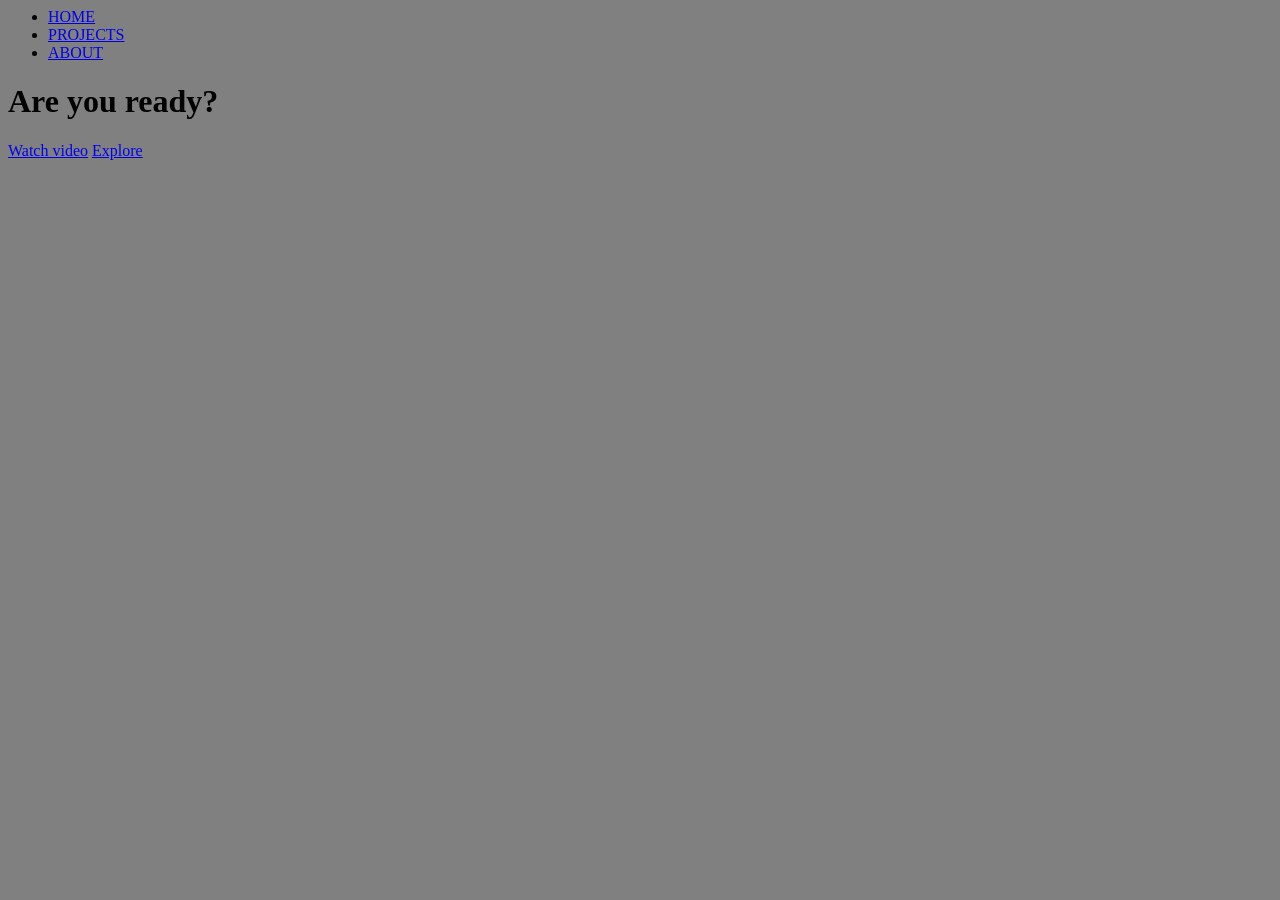
==== index.html @ d8e34d79 "added a text" ====
<html>
<header>
    <title>My Portfolio</title>
    <link rel="stylesheet" type="text/css" href="Portfolio.css"/>  
    </head>
<body>
    <header>
          <div class="row">
              <ul class="main-nav">
                <li class="active"><a href="Portfolio.html">HOME</a></li>
                <li class="active"><a href="index.html">PROJECTS</a></liclass="active">
                <li class="active"><a href="about.html">ABOUT</a></li>
              </ul> 
          </div>
        <div class="hero">
            <h1>Are you ready?</h1>
            <div class="button">
                <a href="https://www.youtube.com/watch?v=8njkHdUCU3c" class="btn btn-one">Watch video</a>
                <a href="https://www.youtube.com/watch?v=R2pIutTspQA" class="btn btn-one">Explore</a>
            </div>
        </div>  
    </header>
</body>
</html>
---- Portfolio.css ----
body{
    background-color: grey;
    background-repeat: no-repeat;
    background-size: cover;
}

nav{
    background-color: black;
    color: white;
    list-style-type: none;
    padding: 0;
    /* width: 35px; */
    margin: 0;
    display:inline;
    color: white;
}
.img1{
    /* padding-left: 50%; */
}
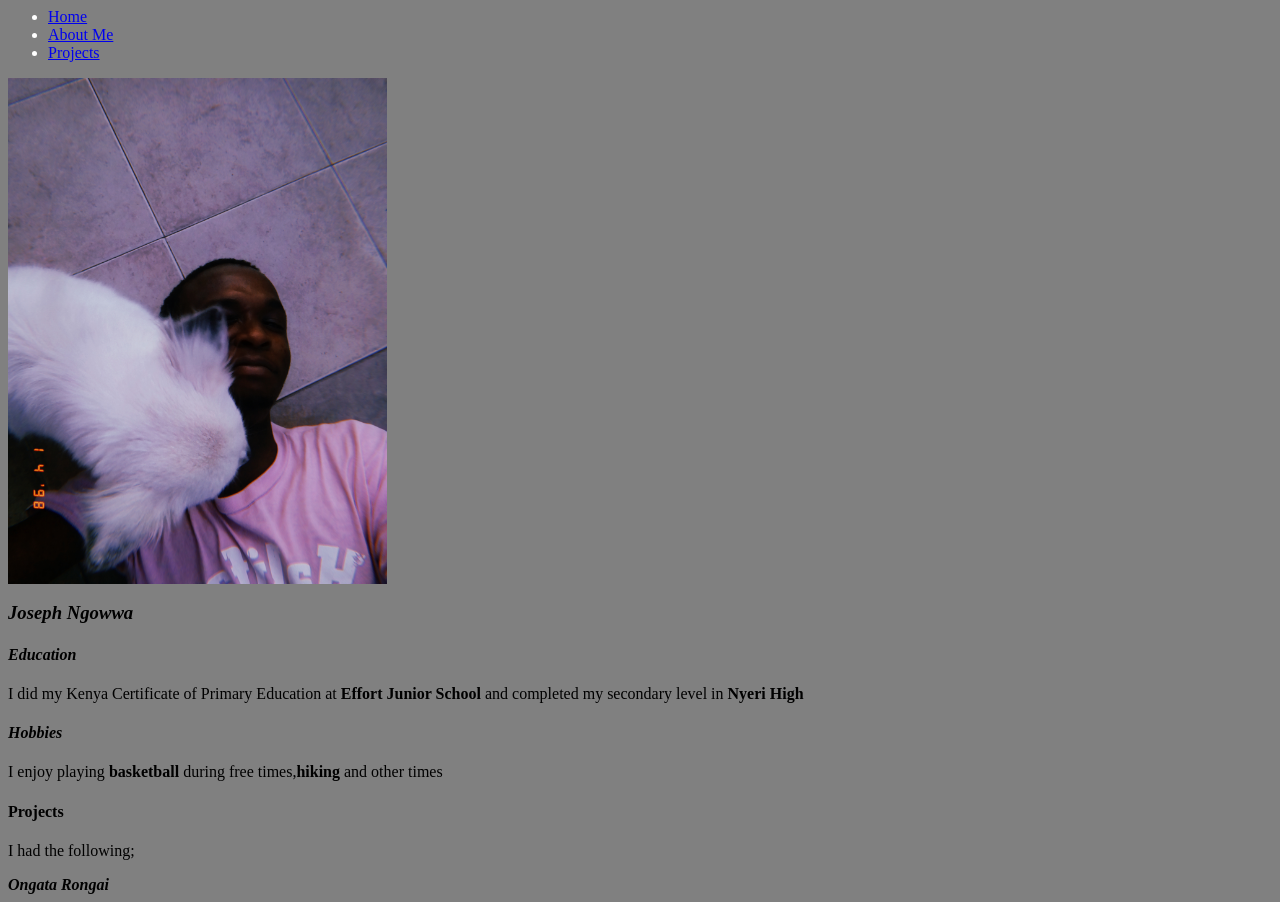
==== commit 6b2a1d88: "added a text" ====
--- a/index.html
+++ b/index.html
@@ -4,21 +4,32 @@
     <link rel="stylesheet" type="text/css" href="Portfolio.css"/>  
     </head>
 <body>
-    <header>
-          <div class="row">
-              <ul class="main-nav">
-                <li class="active"><a href="Portfolio.html">HOME</a></li>
-                <li class="active"><a href="index.html">PROJECTS</a></liclass="active">
-                <li class="active"><a href="about.html">ABOUT</a></li>
-              </ul> 
-          </div>
-        <div class="hero">
-            <h1>Are you ready?</h1>
-            <div class="button">
-                <a href="https://www.youtube.com/watch?v=8njkHdUCU3c" class="btn btn-one">Watch video</a>
-                <a href="https://www.youtube.com/watch?v=R2pIutTspQA" class="btn btn-one">Explore</a>
-            </div>
-        </div>  
-    </header>
+   <nav>
+       <ul>
+           <li><a href="#home">Home</a></li>
+           <li><a href="#about">About Me</a></li>
+           <li><a href="#project">Projects</a></li>
+       </ul>
+   </nav>
+   <div id="home">
+      <div class="img1"><img src="images/lo.jpg" width="30%" alt=""></div> 
+       <h3><em>Joseph Ngowwa</em></h3>
+   </div>
+   <div id="about">
+       <h4><em>Education</em></h4>
+       <p>I did my Kenya Certificate of Primary Education at <strong> Effort Junior School </strong> and completed my secondary level in <strong>Nyeri High</strong></p>
+        <h4><em>Hobbies</em></h4>
+        <P>I enjoy playing <strong>basketball</strong>
+        during free times,<strong>hiking</strong> and other times <strong></strong></P>        </div>
+        <div id="project">
+    <h4><strong>Projects</strong></h4>
+    <p>
+        I had the following;
+        <a href="https://github.com/Ngowwa-Ziro/Akan-name.git"></a>
+        </p>
+</div>
+   <footer>
+       <address><strong>Ongata Rongai</strong></address>
+   </footer>
 </body>
 </html>
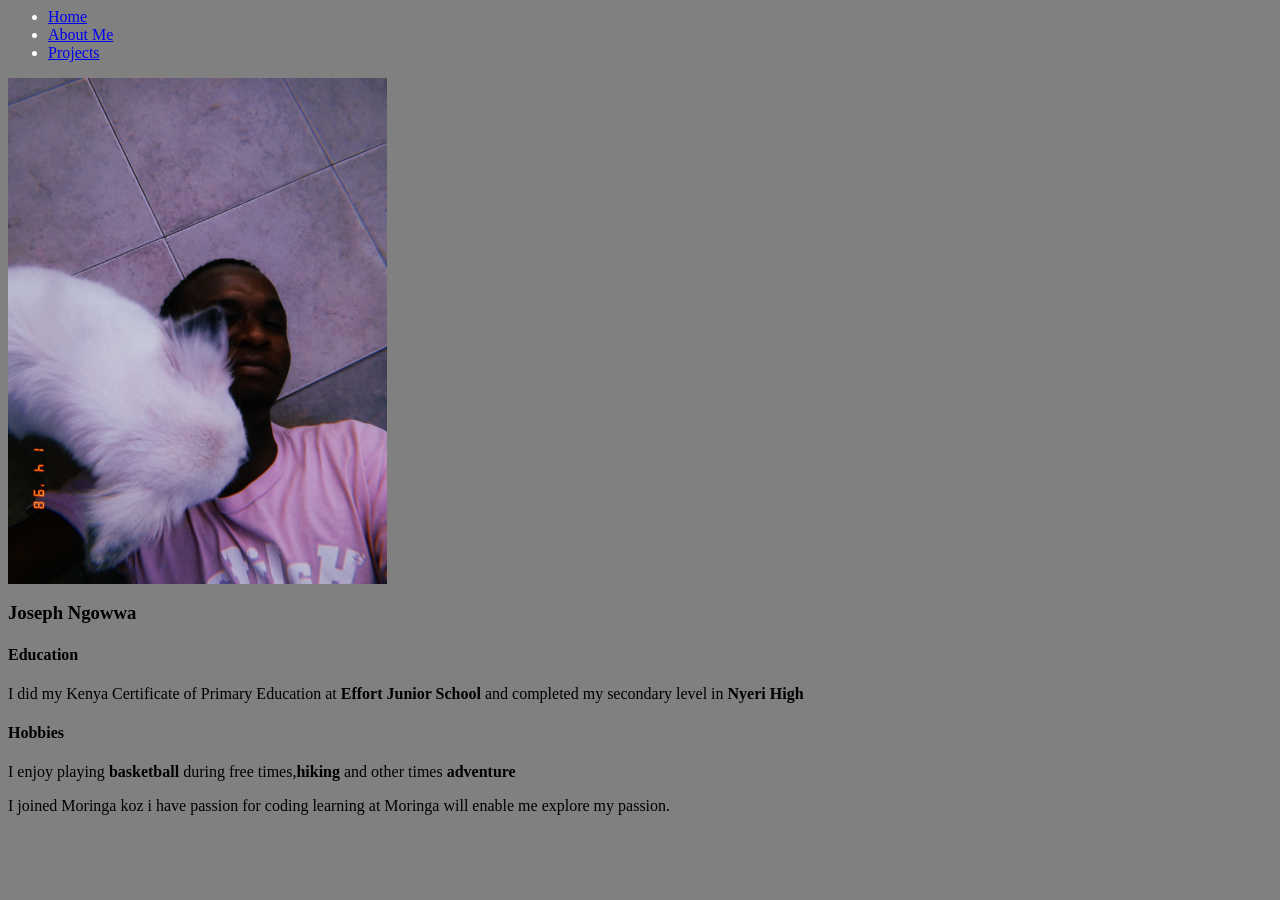
==== commit 6b8800a4: "renamed file name" ====
--- a/index.html
+++ b/index.html
@@ -6,30 +6,30 @@
 <body>
    <nav>
        <ul>
-           <li><a href="#home">Home</a></li>
-           <li><a href="#about">About Me</a></li>
-           <li><a href="#project">Projects</a></li>
+           <li><a href="#home.html">Home</a></li>
+           <li><a href="#about.html">About Me</a></li>
+           <li><a href="#project.html">Projects</a></li>
        </ul>
    </nav>
-   <div id="home">
-      <div class="img1"><img src="images/lo.jpg" width="30%" alt=""></div> 
-       <h3><em>Joseph Ngowwa</em></h3>
+   <div id="home.html">
+      <div class="img1"><img src="/images/lo.jpg" width="30%" alt=""></div> 
+       <h3>Joseph Ngowwa</h3>
    </div>
-   <div id="about">
-       <h4><em>Education</em></h4>
+   <div id="about.html">
+       <h4>Education</h4>
        <p>I did my Kenya Certificate of Primary Education at <strong> Effort Junior School </strong> and completed my secondary level in <strong>Nyeri High</strong></p>
-        <h4><em>Hobbies</em></h4>
+        <h4>Hobbies</h4>
         <P>I enjoy playing <strong>basketball</strong>
-        during free times,<strong>hiking</strong> and other times <strong></strong></P>        </div>
-        <div id="project">
-    <h4><strong>Projects</strong></h4>
-    <p>
-        I had the following;
-        <a href="https://github.com/Ngowwa-Ziro/Akan-name.git"></a>
-        </p>
-</div>
+        during free times,<strong>hiking</strong> and other times <strong>adventure</strong></P> 
+        <p>I joined Moringa koz i have passion for coding learning at Moringa will enable me explore my passion.</p>    
+
+   </div>
+   <div id="project.html">
+       
+
+   </div>
    <footer>
-       <address><strong>Ongata Rongai</strong></address>
+       
    </footer>
 </body>
 </html>
